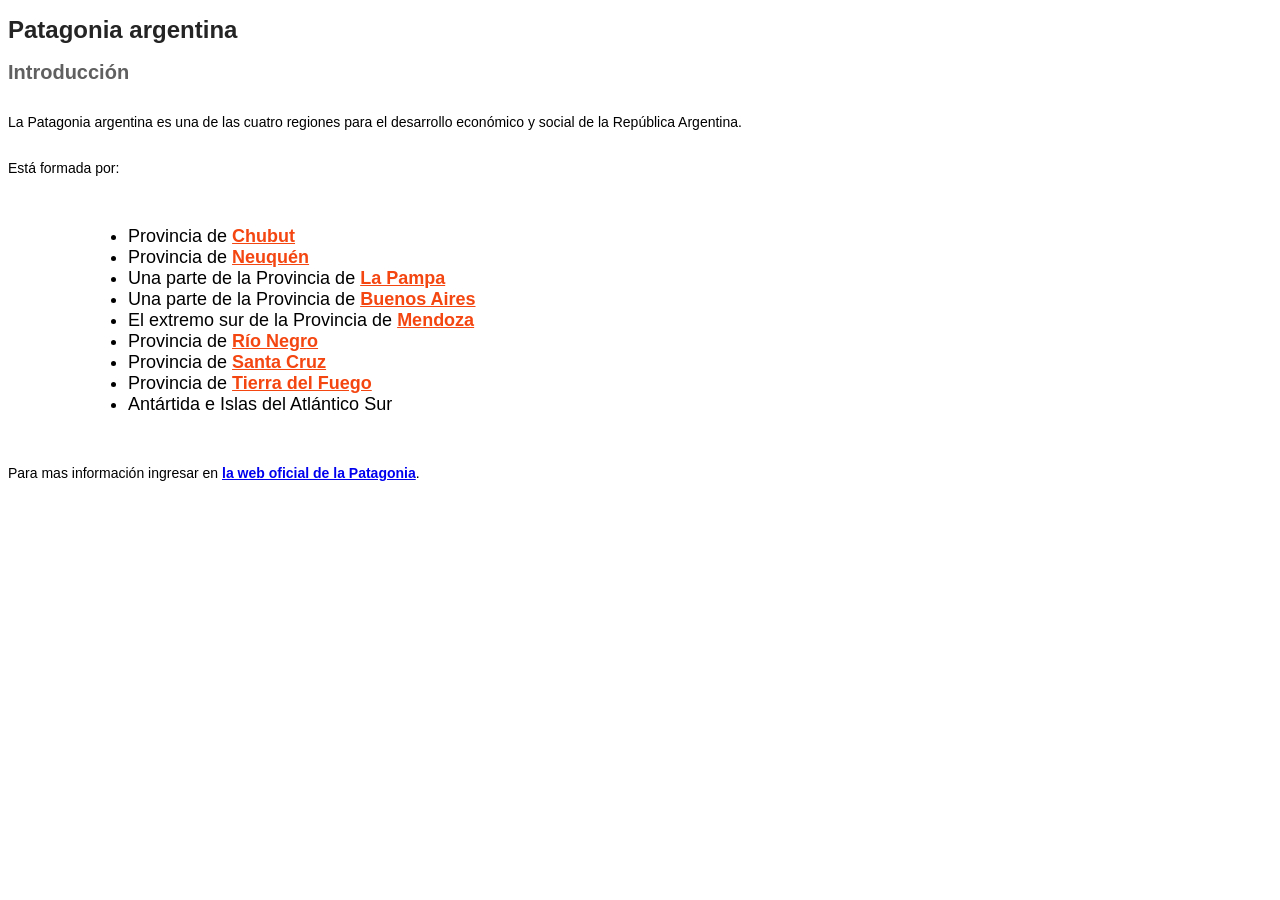
==== utn-labcomI-practices/U03P01/index.html @ 5098b735 "terminar" ====
<!DOCTYPE html>
<html lang="en">

<head>
    
    <title>Document</title>

    <link rel="stylesheet" href="css/index.css">
</head>

<body>
    <h1>Patagonia argentina</h1>
    <section>
        <h2>Introducción</h2>
        <p>La Patagonia argentina es una de las cuatro regiones para el
            desarrollo económico y social de la República Argentina.</p>
        <p>Está formada por:</p>
        <ul>
            <li>Provincia de <a href="#">Chubut</a></li>
            <li>Provincia de <a href="#">Neuquén</a></li>
            <li>Una parte de la Provincia de <a href="#">La Pampa</a></li>
            <li>Una parte de la Provincia de <a href="#">Buenos Aires</a>
            </li>
            <li>El extremo sur de la Provincia de <a href="#">Mendoza</a></li>
            <li>Provincia de <a href="#">Río Negro</a></li>
            <li>Provincia de <a href="#">Santa Cruz</a></li>
            <li>Provincia de <a href="#">Tierra del Fuego</a></li>
            <li>Antártida e Islas del Atlántico Sur</li>
        </ul>
        <p>Para mas información ingresar en <a href="#">la web oficial de la
                Patagonia</a>.</p>
    </section>
</body>

</html>
---- utn-labcomI-practices/U03P01/css/index.css ----
*{
    font-family: sans-serif;
}

h1{
    font-size: 24px;
    color:  #242424;
    font-weight: 900;
}

h2{
    font-size: 20px;
    color: #606060;
    font-weight: 800;
}

p{
    font-size: 14px;
    margin-top: 30px;
    margin-bottom: 30px;
}

ul,a > a{
    font-family: monospace;
    font-size: 18px;
    margin-left: 100px;
    padding: 20px;
}

a{
    font-weight: bold;
}

li > a{
    color:  #f44611;
    text-decoration: underline;
}
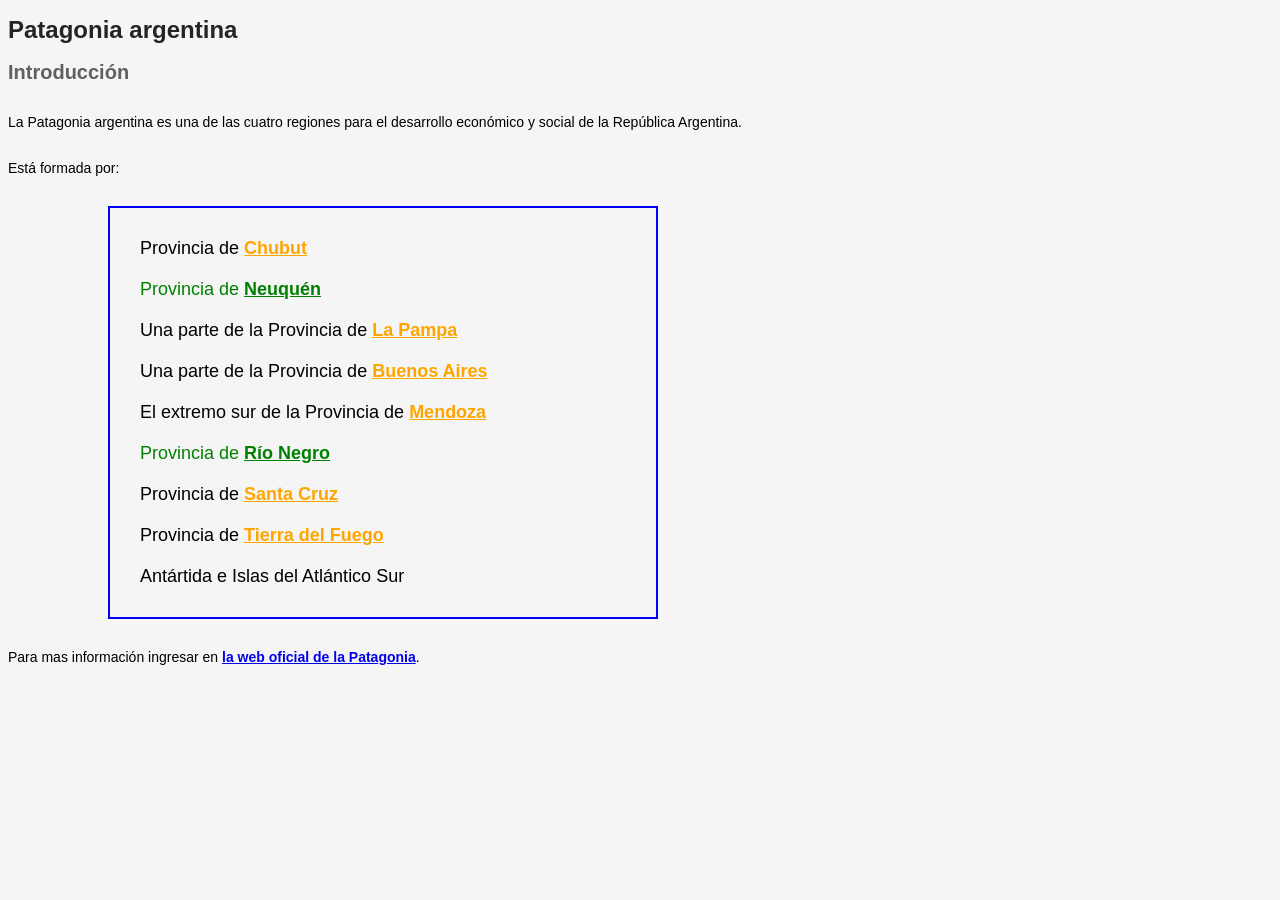
==== commit b5646b42: "terminada practica 3" ====
--- a/utn-labcomI-practices/U03P01/index.html
+++ b/utn-labcomI-practices/U03P01/index.html
@@ -1,11 +1,9 @@
 <!DOCTYPE html>
-<html lang="en">
+<html>
 
 <head>
-    
-    <title>Document</title>
-
     <link rel="stylesheet" href="css/index.css">
+    <title>Practicas de CSS</title>
 </head>
 
 <body>
@@ -17,12 +15,12 @@
         <p>Está formada por:</p>
         <ul>
             <li>Provincia de <a href="#">Chubut</a></li>
-            <li>Provincia de <a href="#">Neuquén</a></li>
+            <li class="verde">Provincia de <a href="#">Neuquén</a></li>
             <li>Una parte de la Provincia de <a href="#">La Pampa</a></li>
             <li>Una parte de la Provincia de <a href="#">Buenos Aires</a>
             </li>
             <li>El extremo sur de la Provincia de <a href="#">Mendoza</a></li>
-            <li>Provincia de <a href="#">Río Negro</a></li>
+            <li class="verde">Provincia de <a href="#">Río Negro</a></li>
             <li>Provincia de <a href="#">Santa Cruz</a></li>
             <li>Provincia de <a href="#">Tierra del Fuego</a></li>
             <li>Antártida e Islas del Atlántico Sur</li>
--- a/utn-labcomI-practices/U03P01/css/index.css
+++ b/utn-labcomI-practices/U03P01/css/index.css
@@ -1,37 +1,59 @@
-*{
+* {
     font-family: sans-serif;
+    background-color: rgb(245, 245, 245);
 }
 
-h1{
+h1 {
+    color: #242424;
     font-size: 24px;
-    color:  #242424;
     font-weight: 900;
 }
 
-h2{
+h2 {
+    color: #606060;
     font-size: 20px;
-    color: #606060;
     font-weight: 800;
 }
 
-p{
+p {
     font-size: 14px;
     margin-top: 30px;
     margin-bottom: 30px;
 }
 
-ul,a > a{
+ul {
     font-family: monospace;
     font-size: 18px;
     margin-left: 100px;
     padding: 20px;
+    border-style: solid;
+    border-width: 2px;
+    border-color: blue;
+    max-width: 40%;
+    list-style-type: none;
 }
 
-a{
+a {
     font-weight: bold;
 }
 
-li > a{
-    color:  #f44611;
+ul a {
+    color: orange;
     text-decoration: underline;
 }
+
+li.verde {
+    color: green;
+}
+
+li.verde a {
+    color: green;
+}
+
+ul li {
+    padding: 10px;
+}
+
+ul li:hover {
+    background-color: rgba(113, 113, 113 , 0.1);
+}
